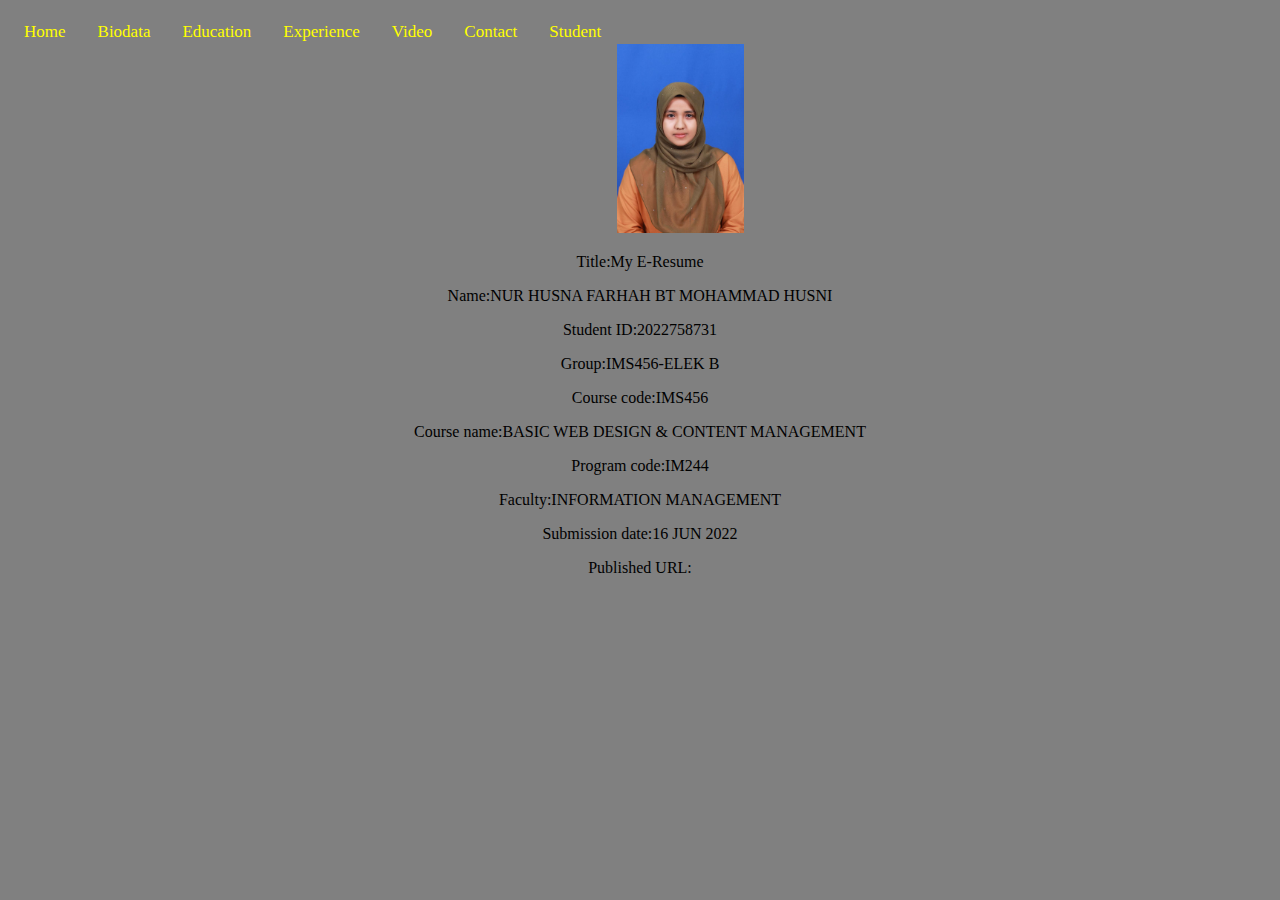
==== student.html @ 4e27535d "my e resume" ====
<!DOCTYPE html>
<html lang="en">
<head>
    <meta charset="UTF-8">
    <meta http-equiv="X-UA-Compatible" content="IE=edge">
    <meta name="viewport" content="width=device-width, initial-scale=1.0">
    <link rel="stylesheet" href="nav.css">
    <title>Student</title>
</head>
<style>
body{
    background-color: gray;
}
img {
  
  width: 10%;
    
}
p{
    text-align: center;
}


</style>
<body>

    <nav>
		<div class="topnav">
			<a href="index.html">Home</a>
			<a href="biodata.html">Biodata</a>
			<a href="Education.html">Education</a>
			<a href="Experiences.html">Experience</a>
			<a href="Resume video.html">Video</a>
			<a href="contact.html">Contact</a>
            <a href="student.html">Student</a>
		</div>
	</nav> 

         <br>
         <br>
         
      
        <img src="image/bby.jpeg">
    

        <p>Title:My E-Resume </p>
        <p>Name:NUR HUSNA FARHAH BT MOHAMMAD HUSNI</p>
        <p>Student ID:2022758731</p>
        <p>Group:IMS456-ELEK B</p>
        <p>Course code:IMS456</p>
        <p>Course name:BASIC WEB DESIGN & CONTENT MANAGEMENT</p>
        <p>Program code:IM244</p>
        <p>Faculty:INFORMATION MANAGEMENT</p>
        <p>Submission date:16 JUN 2022</p>
        <p>Published URL:</p> 

    



</body>

</html>
---- nav.css ----
.topnav a {
    float: left;
    color: yellow;
    text-align: center;
    padding: 14px 16px;
    text-decoration: none;
    font-size: 17px;  
       } 
.topnav a:hover {
    background-color:white;
    color: black;
     }
.topnav a.active {
     background-color: #04AA6D;
    color: white;
     }
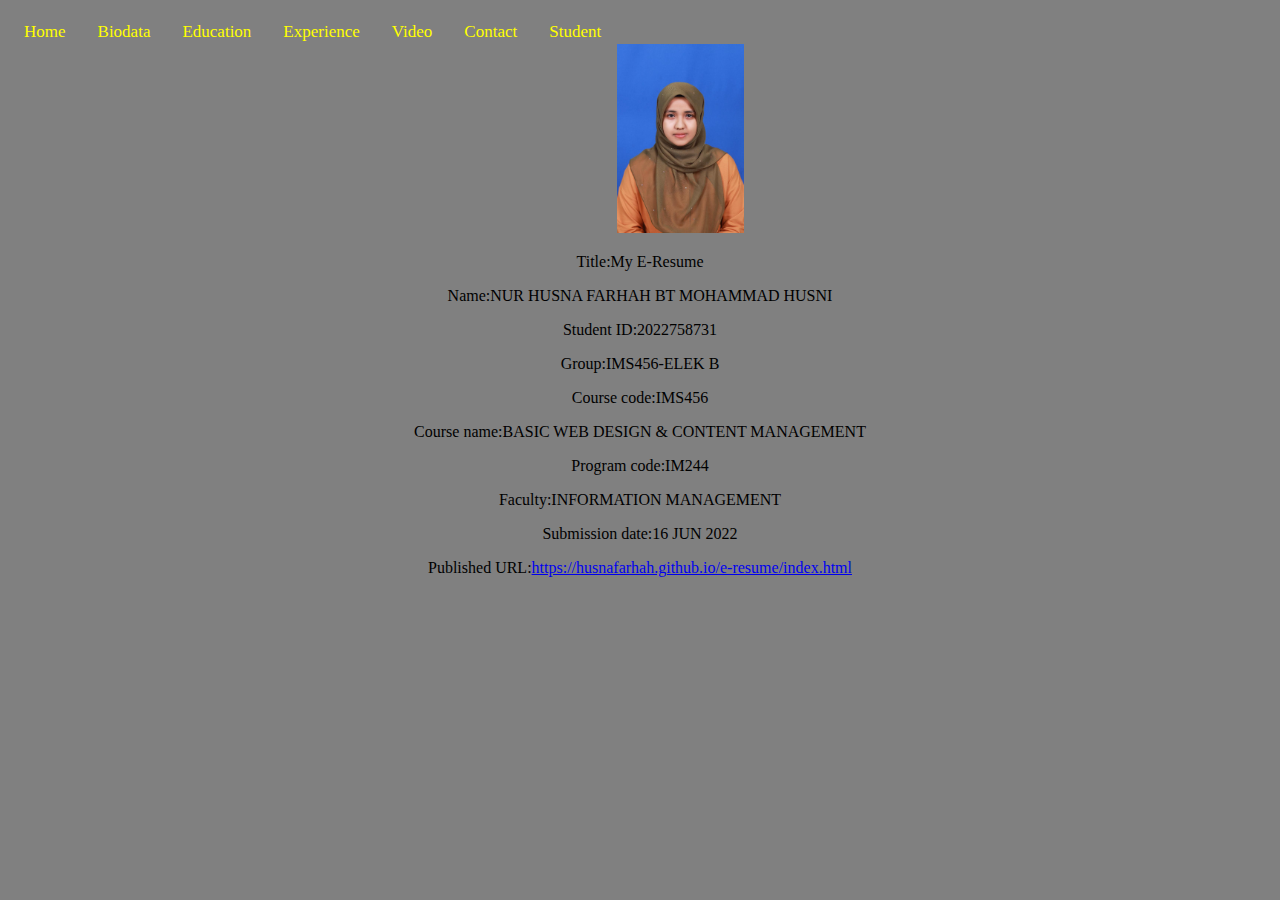
==== commit 6b88d6a0: "Update student.html" ====
--- a/student.html
+++ b/student.html
@@ -52,7 +52,7 @@
         <p>Program code:IM244</p>
         <p>Faculty:INFORMATION MANAGEMENT</p>
         <p>Submission date:16 JUN 2022</p>
-        <p>Published URL:</p> 
+        <p>Published URL:<a href="https://husnafarhah.github.io/e-resume/index.html">https://husnafarhah.github.io/e-resume/index.html</a></p> 
 
     
 
@@ -60,4 +60,4 @@
 
 </body>
 
-</html>+</html>
